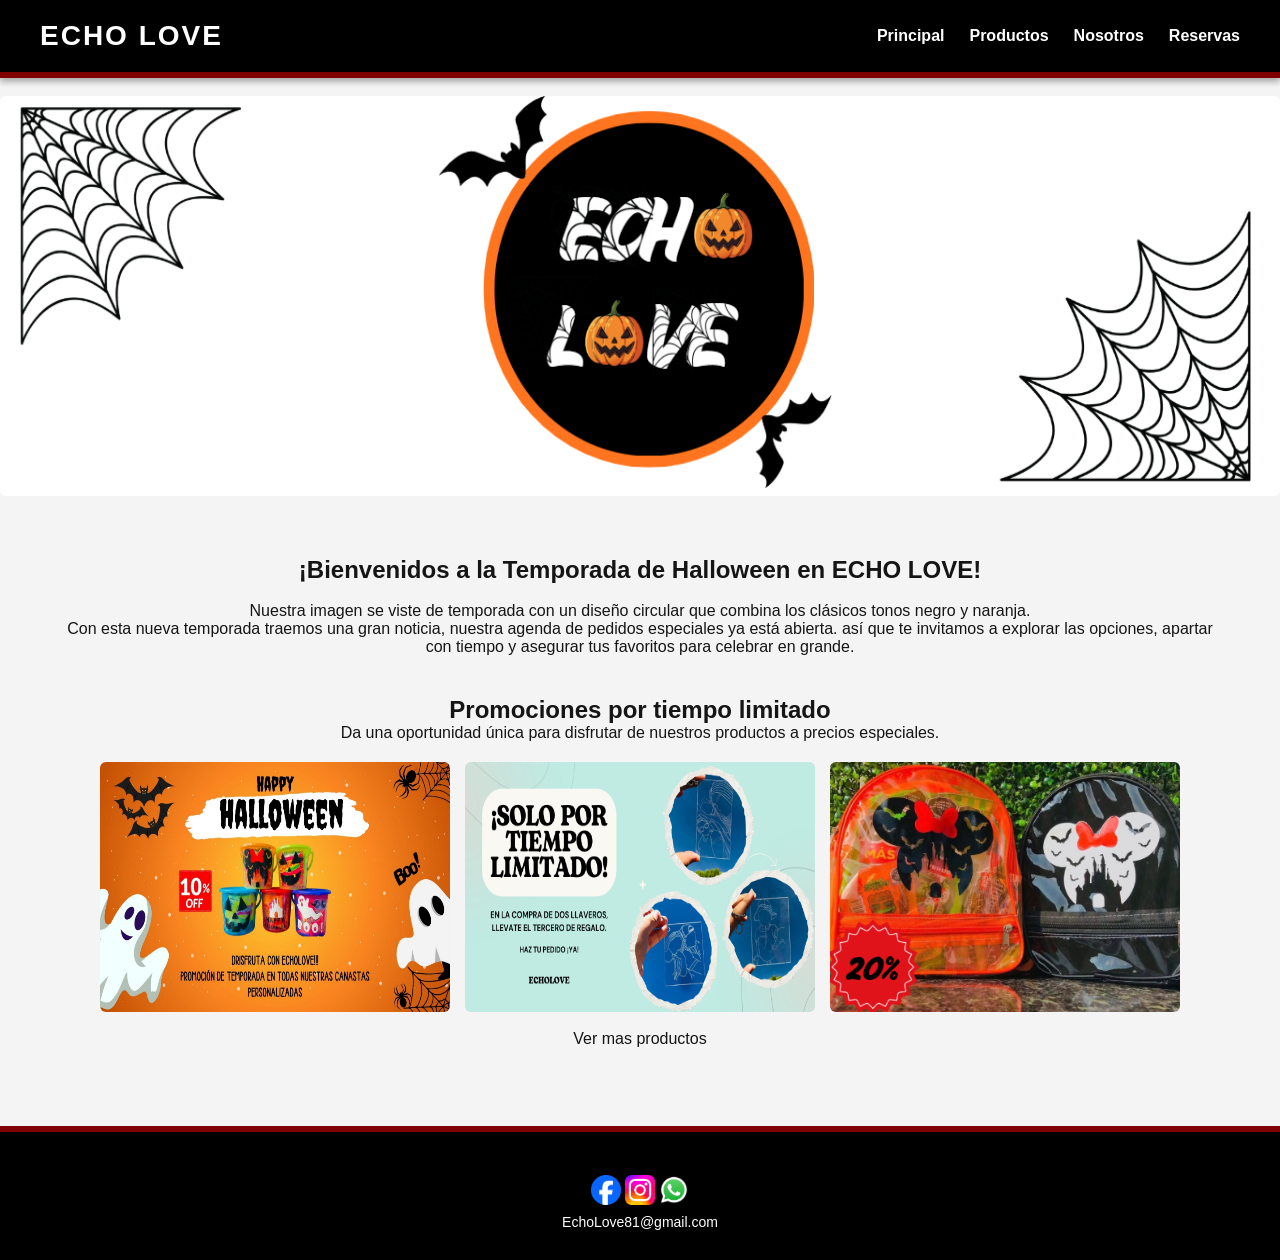
==== index.html @ f57f149d "Rename Index.html to index.html" ====
<!DOCTYPE html>
<html Lang="es">
    <head>
        <title>ECHO LOVE</title>
        <meta charset="UTF-8">
        <link rel="stylesheet" href="estilo111.css">
    </head>
    <body>
        <div>
            <header>
                <h1>ECHO LOVE</h1>
                <nav>
                    <a href="Páginaprincipal.html">Principal</a>
                    <a href="Galeria.html">Productos</a>
                    <a href="AcercaDN.html">Nosotros</a>
                    <a href="Paquetes.html">Reservas</a>
                </nav>
            </header>
        </div> 
        <br>
        <main>
            <section id="Principal">
                <img src="Prod/Banner.png" alt="Imagen de portada">
                <div class="princ">
                    <div>
                        <h1 align="center">¡Bienvenidos a la Temporada de Halloween en ECHO LOVE!</h1><br>
                        <p align="center">Nuestra imagen se viste de temporada con un diseño circular que combina los clásicos tonos negro y naranja.</p>
                        <p align="center"> Con esta nueva temporada traemos una gran noticia, nuestra agenda de pedidos especiales ya está abierta. así que te invitamos a explorar las opciones, apartar con tiempo y asegurar tus favoritos para celebrar en grande.</p>
                    </div>
                </div>
                <div class="Dtex">  
                    <h1>Promociones por tiempo limitado</h1>
                    <p>Da una oportunidad única para disfrutar de nuestros productos a precios especiales.</p>
                    <div class="Demost">
                        <div>
                            <img src="Prod/Oferta 1.jpeg">
                        </div>
                        <div>
                            <img src="Prod/Oferta 2.png">
                        </div>
                        <div>
                            <img src="Prod/Oferta 3.png">
                        </div>
                    </div>
                    <br>
                    <a href="Galeria.html">Ver mas productos</a>
                </div>
            </section>
        </main>
        <br>
        <footer>
            <div class="redes sociales">
                <br>
                <a href="https://www.facebook.com/share/14pGmNT2QGR">
                    <img src="Prod/Icono Face.jpg" style="width: 30px;">
                </a>
                <a href="https://www.instagram.com/echolove9?stkn=MW53NmdwMnJobGw5bg==">
                    <img src="Prod/Icono Ig.jpg" style="width: 30px;">
                </a>
                <a href="https://wa.me/528995466225">
                    <img src="Prod/Icono Whats.jpg" style="width: 30px;">
                </a>
            </div>
            <p>
                EchoLove81@gmail.com
            </p>
        </footer>
---- estilo111.css ----
header, h3 {
    display: flex;
    justify-content: space-between;
    align-items: center;
    padding: 15px 40px;
    color: #fff;
}
body {
    background-color: #621515;
}
nav {
    display: flex;
    gap: 20px;
}
a, h1 {

    text-decoration: none;
    color: #161515;
}
section img {
    width: 100%;
    height: 400px;
    display: block;
    border-radius: 6px;
}
.princ {
    display: flex;
    align-items: center;
    gap: 20px;
    margin: 60px;
    margin-bottom: 40px;
}
.princ img{
    width: 400px;  
    height: 250px;
    object-fit: cover;
    border-radius: 8px;
}
.Dtex{
    text-align: center;
}
.Demost {
    display: flex;
    justify-content: center;
    gap: 15px;
    margin-top: 20px;
}
/*Imagen de ofertas*/
.Demost img {
    width: 350px;
    height: 250px;
}
footer {
    display: flex;
    flex-direction: column;  
    justify-content: center; 
    align-items: center;
    background-color: rgb(160, 160, 160);
    padding: 15px 40px;
}
/*AcercaDN*/
#Acercadn {
    margin: 20px 40px;
}
.Nost {
    display: flex;
    align-items: center;
    gap: 20px;
}
.Nost img {
    width: 300px;
    height: 200px;
    object-fit: cover;
    border-radius: 8px;
}
.Nost:nth-child(even) {
    flex-direction: row-reverse; 
}
/*Contacto*/
fieldset{
    background-color: rgba(205, 197, 197, 0.899);
    border-radius: 8px;
}
legend {
  color: rgb(101, 72, 0);
}
/*Galeria*/
.galeria {
    display: flex;
    justify-content: center;
    gap: 30px; 
    margin-top: 50px;
}
.galeria img {
    width: 500px;
    height: 300px;
    object-fit: cover;
}
/*Paquetes*/
#Paquete {
    margin: 20px 40px;
}
.Paq {
    display: flex;
    align-items: flex-start;
    gap: 20px;
    margin-bottom: 40px;
    flex-direction: row;
}
.Paq img {
    width: 300px; 
    height: 200px;
    object-fit: cover;
    border-radius: 8px;
}



/* Reset básico para un diseño limpio */
* {
    margin: 0;
    padding: 0;
    box-sizing: border-box;
    font-family: 'Helvetica Neue', Arial, sans-serif;
}

/* Paleta extraída del logo: Fondo general claro para contraste, acentos en negro y rojo */
body {
    background-color: #f4f4f4; 
    color: #161515;
}

/* --- ENCABEZADO Y NAVEGACIÓN --- */
header {
    display: flex;
    justify-content: space-between;
    align-items: center;
    background-color: #000000; /* Fondo negro como el centro del logo */
    border-bottom: 6px solid #800000; /* Rojo oscuro como el borde del logo */
    padding: 20px 40px;
    box-shadow: 0 4px 6px rgba(0,0,0,0.3);
}

header h1 {
    color: #ffffff;
    font-size: 28px;
    text-transform: uppercase;
    letter-spacing: 2px;
}

nav {
    display: flex;
    gap: 25px;
}

nav a {
    text-decoration: none;
    color: #ffffff;
    font-weight: bold;
    font-size: 16px;
    transition: color 0.3s ease;
}

nav a:hover, nav a.activo {
    color: #d2042d; /* Rojo brillante como los corazones del logo */
}

/* --- ESTRUCTURA DE LA GALERÍA (3x5) --- */
.contenedor-galeria {
    max-width: 1200px;
    margin: 40px auto;
    padding: 0 20px;
}

.titulo-seccion {
    text-align: center;
    font-size: 32px;
    margin-bottom: 40px;
    color: #000000;
    text-transform: uppercase;
    position: relative;
}

.titulo-seccion::after {
    content: '';
    display: block;
    width: 80px;
    height: 4px;
    background-color: #d2042d; /* Detalle rojo brillante */
    margin: 10px auto 0;
}

/* Cuadrícula de 3 columnas */
.galeria-grid {
    display: grid;
    grid-template-columns: repeat(3, 1fr);
    gap: 30px; 
}

/* --- DISEÑO DE LAS TARJETAS --- */
.tarjeta {
    background-color: #ffffff;
    border-radius: 8px;
    overflow: hidden;
    box-shadow: 0 4px 10px rgba(0, 0, 0, 0.1);
    border: 1px solid #e0e0e0;
    transition: transform 0.3s ease, box-shadow 0.3s ease;
}

.tarjeta:hover {
    transform: translateY(-8px); /* Efecto de elevación al pasar el mouse */
    box-shadow: 0 12px 20px rgba(128, 0, 0, 0.2); /* Sombra con un ligero tono rojo oscuro */
    border-color: #800000;
}

.tarjeta img {
    width: 100%;
    height: 250px;
    object-fit: cover;
    border-bottom: 3px solid #000000; /* División negra inspirada en el logo */
    display: block;
}

.tarjeta .descripcion {
    padding: 15px;
    text-align: center;
    font-size: 16px;
    font-weight: bold;
    color: #000000;
}

/* --- PIE DE PÁGINA --- */
footer {
    display: flex;
    flex-direction: column;  
    justify-content: center; 
    align-items: center;
    background-color: #000000; 
    color: #ffffff;
    padding: 25px 40px;
    border-top: 6px solid #800000; 
    margin-top: 60px;
}
footer p {
    margin: 5px 0;
    font-size: 14px;
}





.contenedor-contacto {
    max-width: 600px; /* Más angosto para enfocar la lectura */
    margin: 80px auto;
    padding: 0 px;
}

.formulario-estilizado {
    background-color: transparent;
    padding: 0;
    border: none;
    box-shadow: none;
}

.subtitulo-form {
    font-size: 14px;
    font-weight: 600;
    color: #000000;
    text-transform: uppercase;
    letter-spacing: 2px;
    margin: 40px 0 20px;
}

.formulario-estilizado fieldset {
    border: none;
    margin-bottom: 25px;
    padding: 0;
}

/* Ocultamos los legends para un look más limpio, ya que usamos labels */
.formulario-estilizado legend {
    display: none; 
}

.grupo-input-doble {
    display: flex;
    gap: 100px;
    padding: 20px;
}

.grupo-input {
    display: flex;
    flex-direction: column;
    width: 100%;
    margin-bottom: 25px;
}

/* Inputs de línea (Material/Minimalist style) */
.grupo-input input,
.grupo-input select,
.grupo-input textarea {
    padding: 10px 0;
    border: none;
    border-bottom: 1px solid #f5f5f5;
    font-size: 15px;
    background-color: transparent;
    transition: border-color 0.3s ease;
    border-radius: 0;
    width: 100%;
}

.grupo-input input:focus,
.grupo-input select:focus,
.grupo-input textarea:focus {
    outline: none;
    border-bottom: 1px solid #d2042d; /* El rojo solo aparece cuando se escribe */
}


/* Botón estilo "Ghost" */
.btn-enviar {
    background-color: transparent;
    color: #000000;
    border: 1px solid #000000;
    padding: 15px 40px;
    font-size: 12px;
    font-weight: 600;
    letter-spacing: 2px;
    text-transform: uppercase;
    cursor: pointer;
    transition: all 0.3s ease;
}

.btn-enviar:hover {
    background-color: #000000;
    color: #ffffff;
}
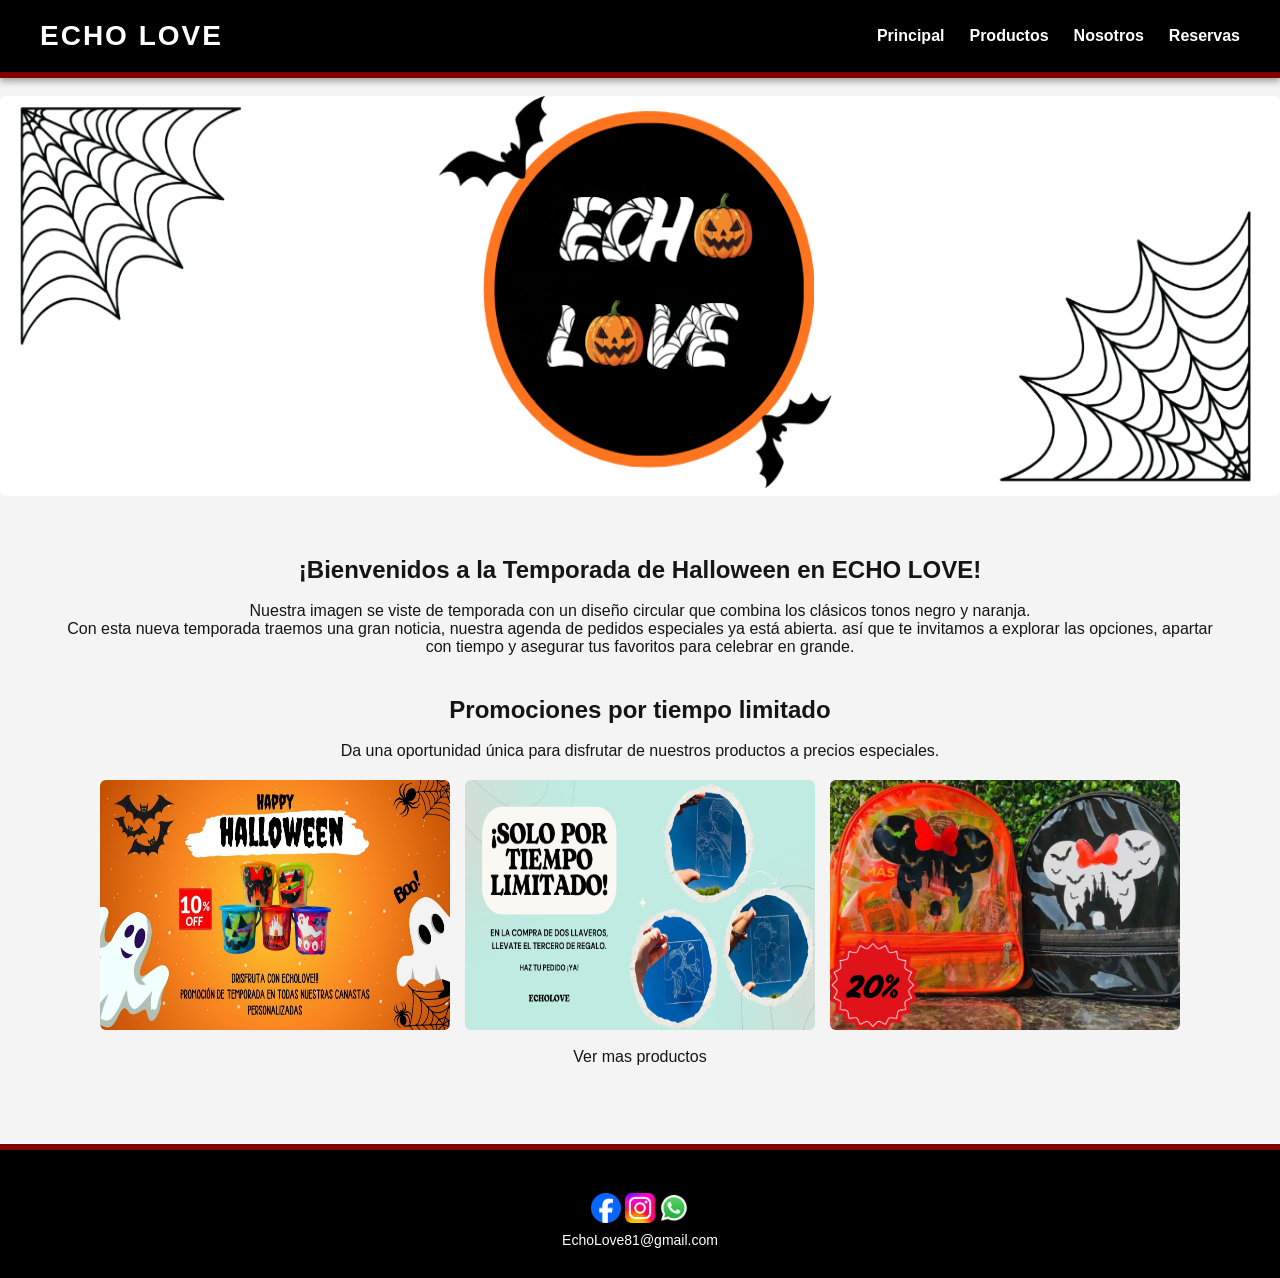
==== commit da303211: "Fix HTML encoding issues in index.html" ====
--- a/index.html
+++ b/index.html
@@ -10,7 +10,7 @@
             <header>
                 <h1>ECHO LOVE</h1>
                 <nav>
-                    <a href="Páginaprincipal.html">Principal</a>
+                    <a href="index.html">Principal</a>
                     <a href="Galeria.html">Productos</a>
                     <a href="AcercaDN.html">Nosotros</a>
                     <a href="Paquetes.html">Reservas</a>
@@ -29,17 +29,23 @@
                     </div>
                 </div>
                 <div class="Dtex">  
-                    <h1>Promociones por tiempo limitado</h1>
+                    <h1>Promociones por tiempo limitado</h1><br>
                     <p>Da una oportunidad única para disfrutar de nuestros productos a precios especiales.</p>
                     <div class="Demost">
                         <div>
-                            <img src="Prod/Oferta 1.jpeg">
+                            <a href="Galeria.html#canasta">
+                                <img src="Prod/Oferta 1.jpeg">
+                            </a>
                         </div>
                         <div>
-                            <img src="Prod/Oferta 2.png">
+                            <a href="Galeria.html#llavero">
+                                <img src="Prod/Oferta 2.png">
+                            </a>
                         </div>
                         <div>
-                            <img src="Prod/Oferta 3.png">
+                            <a href="Galeria.html#calabaza">
+                                <img src="Prod/Oferta 3.png">
+                            </a>
                         </div>
                     </div>
                     <br>
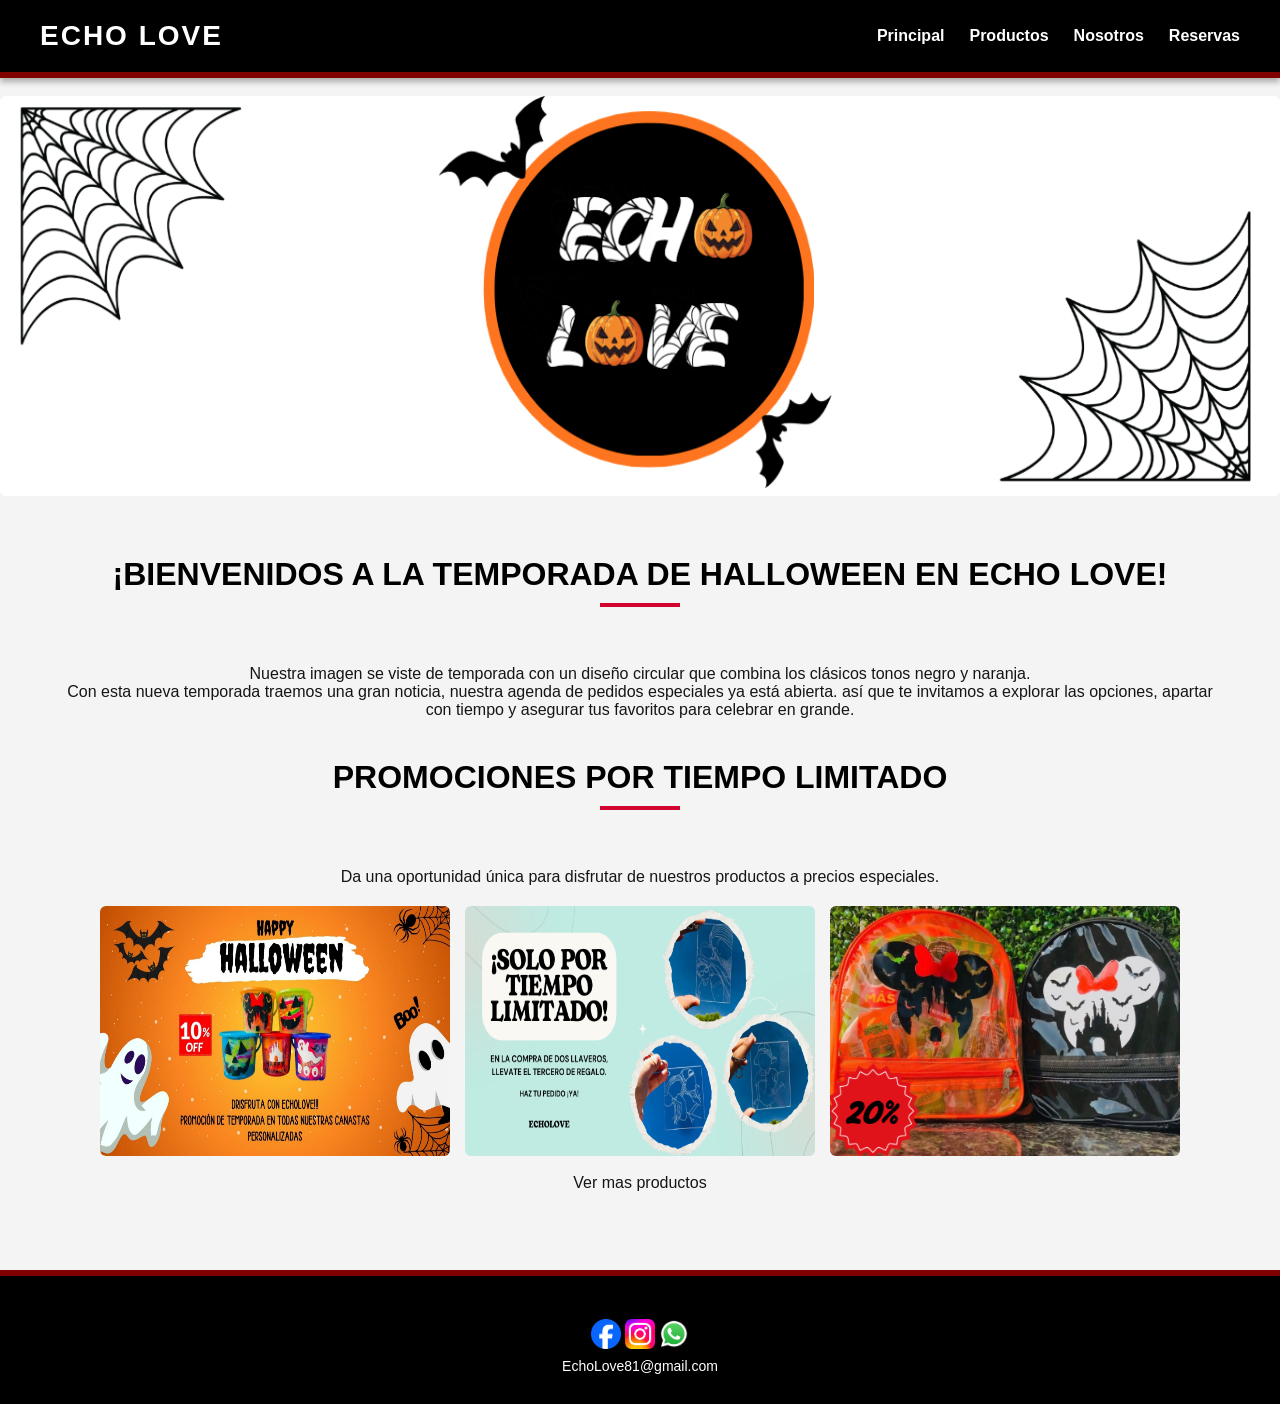
==== commit ebf8ebb3: "Fix HTML encoding issues in index.html" ====
--- a/index.html
+++ b/index.html
@@ -23,13 +23,13 @@
                 <img src="Prod/Banner.png" alt="Imagen de portada">
                 <div class="princ">
                     <div>
-                        <h1 align="center">¡Bienvenidos a la Temporada de Halloween en ECHO LOVE!</h1><br>
+                        <h1 align="center" class="titulo-seccion">¡Bienvenidos a la Temporada de Halloween en ECHO LOVE!</h1><br>
                         <p align="center">Nuestra imagen se viste de temporada con un diseño circular que combina los clásicos tonos negro y naranja.</p>
                         <p align="center"> Con esta nueva temporada traemos una gran noticia, nuestra agenda de pedidos especiales ya está abierta. así que te invitamos a explorar las opciones, apartar con tiempo y asegurar tus favoritos para celebrar en grande.</p>
                     </div>
                 </div>
                 <div class="Dtex">  
-                    <h1>Promociones por tiempo limitado</h1><br>
+                    <h1 class="titulo-seccion">Promociones por tiempo limitado</h1><br>
                     <p>Da una oportunidad única para disfrutar de nuestros productos a precios especiales.</p>
                     <div class="Demost">
                         <div>
